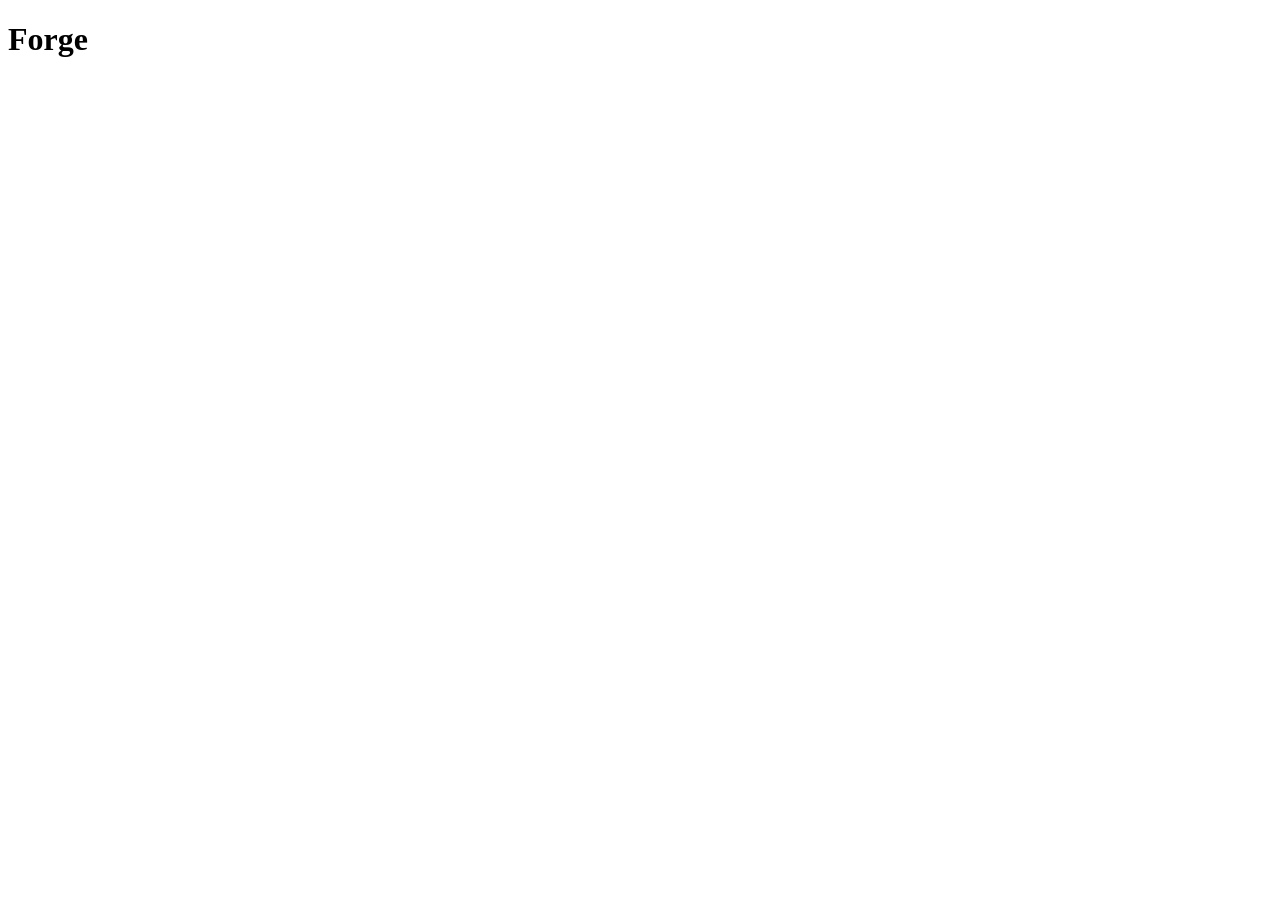
==== studio/web/index.html @ ff6ce58c "feat(studio): project scaffold, shell + /forge/status Co-Authored-By: Claude Opus 4.8 (1M context) <" ====
<!doctype html><html><head><meta charset="utf-8"><title>illuvutar studio</title>
<link rel="stylesheet" href="/web/studio.css"></head>
<body><h1>Forge</h1><div id="app"></div>
<script type="module" src="/web/forge.js"></script></body></html>
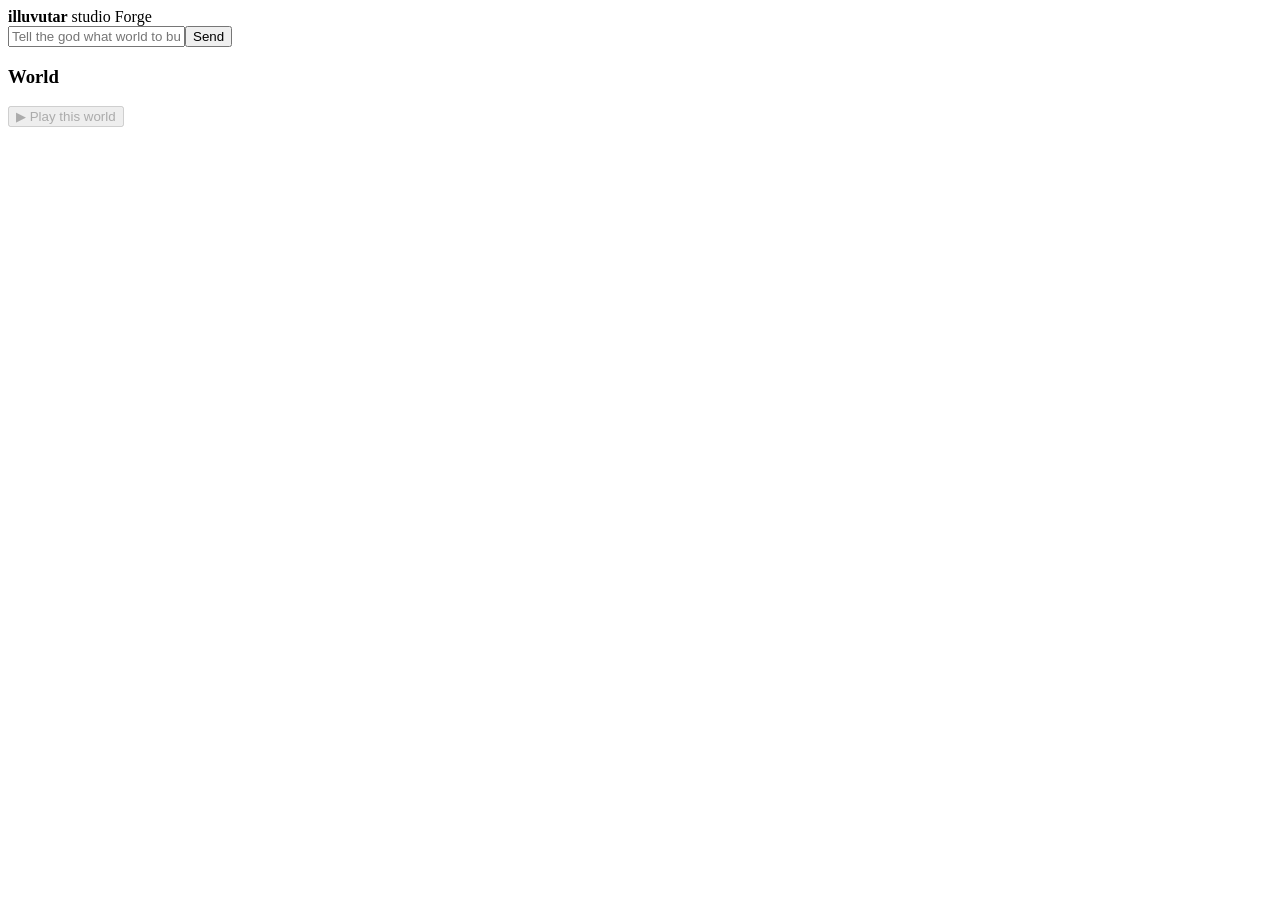
==== commit 89b3e566: "feat(studio): Forge chat UI + `studio` command" ====
--- a/studio/web/index.html
+++ b/studio/web/index.html
@@ -1,4 +1,16 @@
-<!doctype html><html><head><meta charset="utf-8"><title>illuvutar studio</title>
-<link rel="stylesheet" href="/web/studio.css"></head>
-<body><h1>Forge</h1><div id="app"></div>
-<script type="module" src="/web/forge.js"></script></body></html>
+<!doctype html><html lang="en"><head><meta charset="utf-8">
+<meta name="viewport" content="width=device-width, initial-scale=1">
+<title>illuvutar studio</title><link rel="stylesheet" href="/web/studio.css"></head>
+<body>
+  <header><b>illuvutar</b> studio <span id="phase">Forge</span></header>
+  <main>
+    <section id="chat"><div id="log"></div>
+      <form id="composer"><input id="msg" placeholder="Tell the god what world to build…" autocomplete="off"><button>Send</button></form>
+    </section>
+    <aside id="build">
+      <h3>World</h3><ul id="status"></ul>
+      <button id="play" disabled>▶ Play this world</button>
+    </aside>
+  </main>
+  <script type="module" src="/web/forge.js"></script>
+</body></html>
